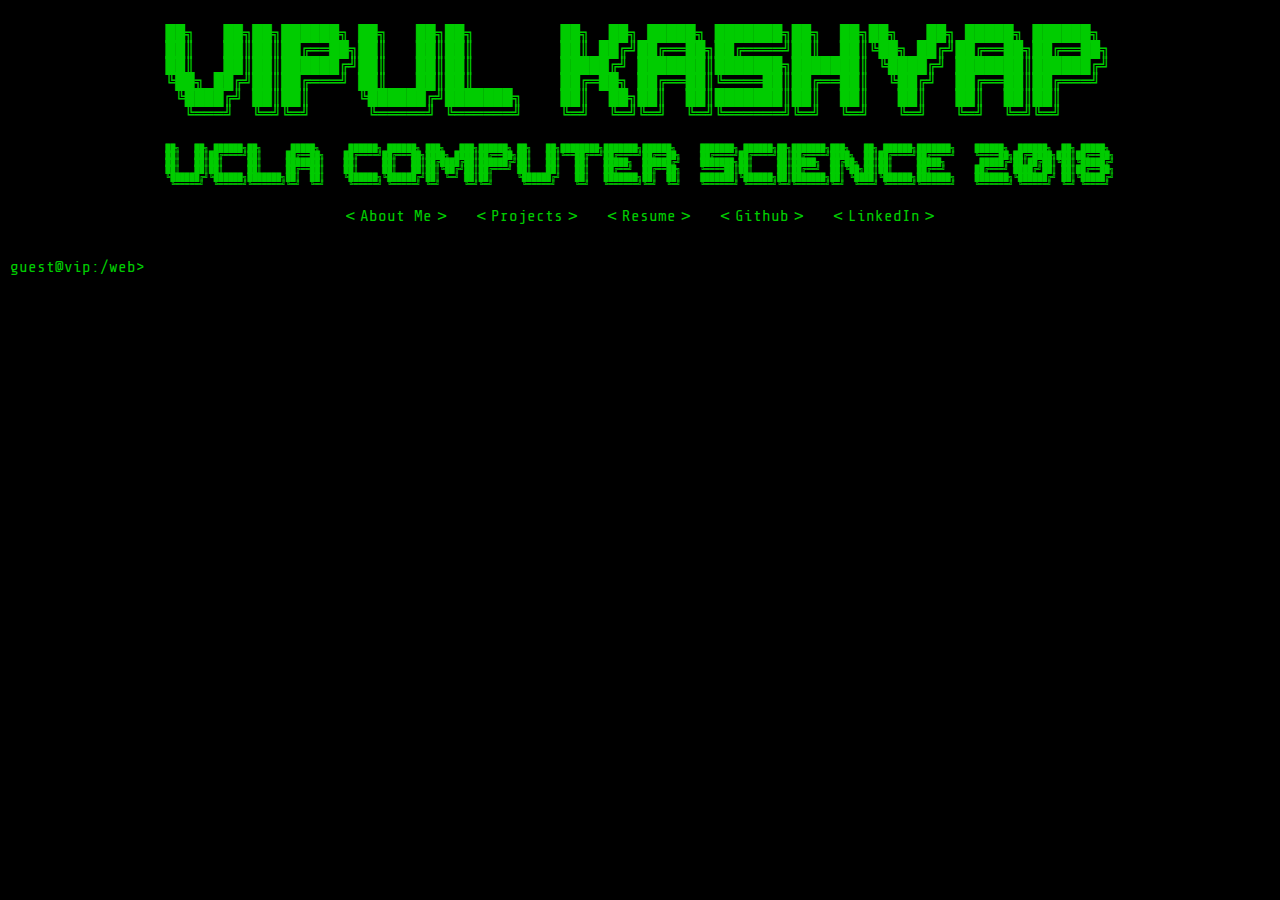
==== index.html @ fe6cc492 "Initial Commit" ====
<!DOCTYPE html>

<html lang="en">

  <head>
    <meta http-equiv="Content-Type" content="text/html; charset=utf-8">
    <tag autocomplete="off" autocorrect="off" autocapitalize="off" spellcheck="false"/>
    <link href='https://fonts.googleapis.com/css?family=Share+Tech+Mono' rel='stylesheet' type='text/css'>
    <link rel="stylesheet" type="text/css" href="style.css">
    <script type="text/javascript" src="jquery-2.2.1.min.js"></script>
    <script type="text/javascript" src="terminal.js"></script>
    <title>( ⚆ _ ⚆ )</title>
  </head>

  <body>
    <div id="console">
      <div id="intro">
        <div id="intro-center">
          <div id="intro-name">
██╗   ██╗██╗██████╗ ██╗   ██╗██╗         ██╗  ██╗ █████╗ ███████╗██╗  ██╗██╗   ██╗ █████╗ ██████╗
██║   ██║██║██╔══██╗██║   ██║██║         ██║ ██╔╝██╔══██╗██╔════╝██║  ██║╚██╗ ██╔╝██╔══██╗██╔══██╗
██║   ██║██║██████╔╝██║   ██║██║         █████╔╝ ███████║███████╗███████║ ╚████╔╝ ███████║██████╔╝
╚██╗ ██╔╝██║██╔═══╝ ██║   ██║██║         ██╔═██╗ ██╔══██║╚════██║██╔══██║  ╚██╔╝  ██╔══██║██╔═══╝
 ╚████╔╝ ██║██║     ╚██████╔╝███████╗    ██║  ██╗██║  ██║███████║██║  ██║   ██║   ██║  ██║██║
  ╚═══╝  ╚═╝╚═╝      ╚═════╝ ╚══════╝    ╚═╝  ╚═╝╚═╝  ╚═╝╚══════╝╚═╝  ╚═╝   ╚═╝   ╚═╝  ╚═╝╚═╝
          </div>
          <div id="intro-ucla">
██╗   ██╗ ██████╗██╗      █████╗      ██████╗ ██████╗ ███╗   ███╗██████╗ ██╗   ██╗████████╗███████╗██████╗     ███████╗ ██████╗██╗███████╗███╗   ██╗ ██████╗███████╗    ██████╗  ██████╗  ██╗ █████╗
██║   ██║██╔════╝██║     ██╔══██╗    ██╔════╝██╔═══██╗████╗ ████║██╔══██╗██║   ██║╚══██╔══╝██╔════╝██╔══██╗    ██╔════╝██╔════╝██║██╔════╝████╗  ██║██╔════╝██╔════╝    ╚════██╗██╔═████╗███║██╔══██╗
██║   ██║██║     ██║     ███████║    ██║     ██║   ██║██╔████╔██║██████╔╝██║   ██║   ██║   █████╗  ██████╔╝    ███████╗██║     ██║█████╗  ██╔██╗ ██║██║     █████╗       █████╔╝██║██╔██║╚██║╚█████╔╝
██║   ██║██║     ██║     ██╔══██║    ██║     ██║   ██║██║╚██╔╝██║██╔═══╝ ██║   ██║   ██║   ██╔══╝  ██╔══██╗    ╚════██║██║     ██║██╔══╝  ██║╚██╗██║██║     ██╔══╝      ██╔═══╝ ████╔╝██║ ██║██╔══██╗
╚██████╔╝╚██████╗███████╗██║  ██║    ╚██████╗╚██████╔╝██║ ╚═╝ ██║██║     ╚██████╔╝   ██║   ███████╗██║  ██║    ███████║╚██████╗██║███████╗██║ ╚████║╚██████╗███████╗    ███████╗╚██████╔╝ ██║╚█████╔╝
 ╚═════╝  ╚═════╝╚══════╝╚═╝  ╚═╝     ╚═════╝ ╚═════╝ ╚═╝     ╚═╝╚═╝      ╚═════╝    ╚═╝   ╚══════╝╚═╝  ╚═╝    ╚══════╝ ╚═════╝╚═╝╚══════╝╚═╝  ╚═══╝ ╚═════╝╚══════╝    ╚══════╝ ╚═════╝  ╚═╝ ╚════╝
          </div>
          <div id="intro-links">
            <span class="link">
              &lt;<a href="javascript:typeAndRunCmd('cat about_me.txt');">About Me</a>&gt;
            </span>
            <span class="link">
              &lt;<a href="javascript:typeAndRunCmd('cd Projects\nls');">Projects</a>&gt;
            </span>
            <span class="link">
              &lt;<a href="javascript:typeAndRunCmd('cat resume.pdf');">Resume</a>&gt;
            </span>
            <span class="link">
              &lt;<a href="javascript:typeAndRunCmd('go https://github.com/VipulKashyap/');">Github</a>&gt;
            </span>
            <span class="link">
              &lt;<a href="javascript:typeAndRunCmd('go https://www.linkedin.com/in/kashyapvipul');">LinkedIn</a>&gt;
            </span>
          </div>
        </div>
      </div>
      <div id="old-console-io">
      </div>
      <br>
      <div id="user-id"></div>
      <div contenteditable=true id="curr-input-line"></div>
    </div>
  </body>

</html>
---- style.css ----
* {
  margin: 0;
  padding: 0;
  color: #00CC00;
}

html {
  padding: 0.6em;
  background-color: black;
  font-family: 'Share Tech Mono', monospace;
}

#intro {
  font-family: monospace, 'Share Tech Mono';
  margin: 0 auto;
  text-align: center;
}

#intro-center {
  display: inline-block;
  text-align: justify;
}

#intro-name {
  white-space: pre;
  font-size: 1.0em;
  line-height: 1.0em;
}

#intro-links {
  font-size: 1em;
  line-height: 1.4em;
  text-align: center;
  padding: 10px;
}

#intro-links a {
  font-family: 'Share Tech Mono', monospace;
  text-decoration: none;
  margin: 0 5px;
}

.link {
  margin: 0 10px;
}

#intro-ucla {
  white-space: pre;
  font-size: 0.5em;
  line-height: 0.9em;
}

#console {
  font-family: 'Share Tech Mono', monospace;
  width: 100%;
  height: 100%;
  color: inherit;
  background-color: inherit;
  border: none;
}

#old-console-io, #curr-input-line, #user-id {
  font-size: 1em;
  line-height: 1.4em;
  display: inline-block;
}

#old-console-io {
  max-height: 100vh;
}

#curr-input-line {
  background-color: inherit;
  color: inherit;
  font-size: inherit;
  font-family: inherit;

  outline: none;
  border: none;

  /* Hack for chrome bug */
  padding-right: 0.1px;
}

::-webkit-scrollbar {
    display: none;
}
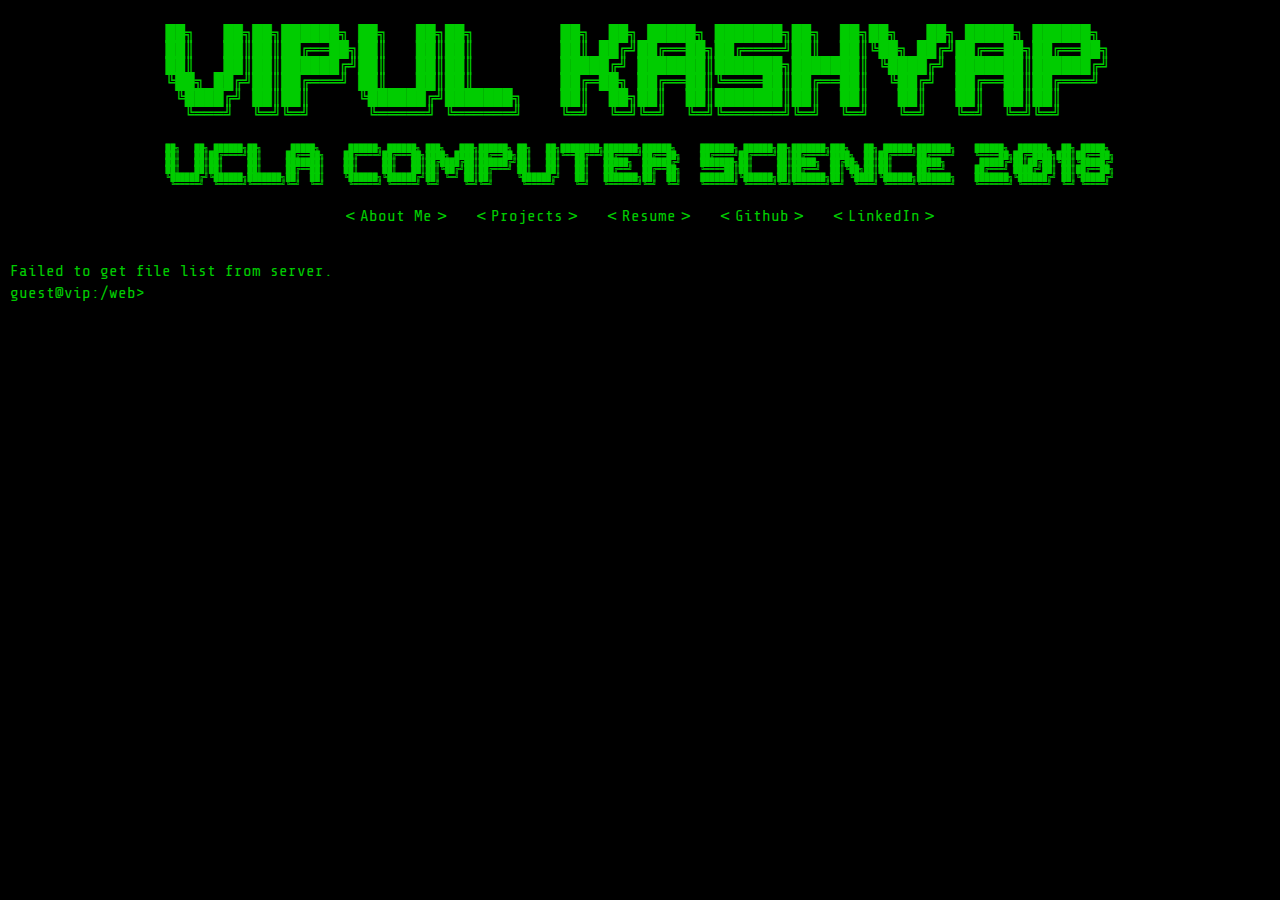
==== commit b976dfda: "More command implementations. FS working. Performance enhancements." ====
--- a/index.html
+++ b/index.html
@@ -9,6 +9,7 @@
     <link rel="stylesheet" type="text/css" href="style.css">
     <script type="text/javascript" src="jquery-2.2.1.min.js"></script>
     <script type="text/javascript" src="terminal.js"></script>
+    <script type="text/javascript" src="cmds.js"></script>
     <title>( ⚆ _ ⚆ )</title>
   </head>
 
@@ -51,10 +52,9 @@
           </div>
         </div>
       </div>
-      <div id="old-console-io">
-      </div>
+      <div id="old-console-io">&nbsp;</div>
       <br>
-      <div id="user-id"></div>
+      <div id="input-starter"></div>
       <div contenteditable=true id="curr-input-line"></div>
     </div>
   </body>
--- a/style.css
+++ b/style.css
@@ -8,6 +8,27 @@
   padding: 0.6em;
   background-color: black;
   font-family: 'Share Tech Mono', monospace;
+}
+
+table {
+  display: inline-block;
+  font-size: 1.0em;
+  line-height: 1.0em;
+  margin-bottom: -0.2em;
+}
+
+td {
+  width: 13em;
+}
+
+td:hover {
+  text-decoration: underline;
+}
+
+.console-list {
+  -webkit-columns: 4 13em; /* Chrome, Safari, Opera */
+  -moz-columns: 4 13em; /* Firefox */
+  columns: 4 13em;
 }
 
 #intro {
@@ -59,7 +80,7 @@
   border: none;
 }
 
-#old-console-io, #curr-input-line, #user-id {
+#old-console-io, #curr-input-line, #input-starter {
   font-size: 1em;
   line-height: 1.4em;
   display: inline-block;
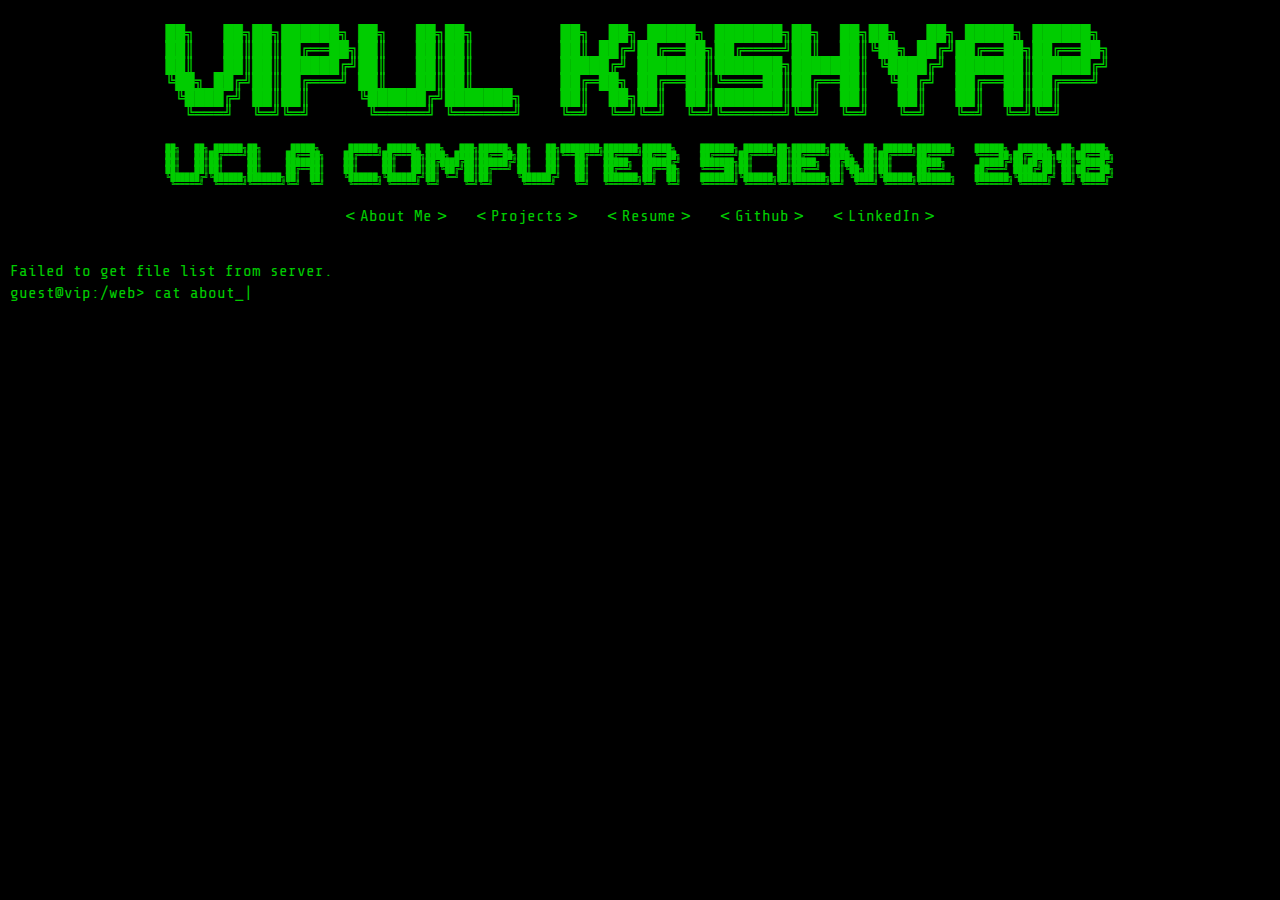
==== commit 75bc75b6: "Code cleaned up" ====
--- a/index.html
+++ b/index.html
@@ -6,10 +6,10 @@
     <meta http-equiv="Content-Type" content="text/html; charset=utf-8">
     <tag autocomplete="off" autocorrect="off" autocapitalize="off" spellcheck="false"/>
     <link href='https://fonts.googleapis.com/css?family=Share+Tech+Mono' rel='stylesheet' type='text/css'>
-    <link rel="stylesheet" type="text/css" href="style.css">
-    <script type="text/javascript" src="jquery-2.2.1.min.js"></script>
-    <script type="text/javascript" src="terminal.js"></script>
-    <script type="text/javascript" src="cmds.js"></script>
+    <link rel="stylesheet" type="text/css" href="css/style.css">
+    <script type="text/javascript" src="js/jquery-2.2.1.min.js"></script>
+    <script type="text/javascript" src="js/console.js"></script>
+    <script type="text/javascript" src="js/console-init.js"></script>
     <title>( ⚆ _ ⚆ )</title>
   </head>
 
@@ -34,20 +34,20 @@
  ╚═════╝  ╚═════╝╚══════╝╚═╝  ╚═╝     ╚═════╝ ╚═════╝ ╚═╝     ╚═╝╚═╝      ╚═════╝    ╚═╝   ╚══════╝╚═╝  ╚═╝    ╚══════╝ ╚═════╝╚═╝╚══════╝╚═╝  ╚═══╝ ╚═════╝╚══════╝    ╚══════╝ ╚═════╝  ╚═╝ ╚════╝
           </div>
           <div id="intro-links">
-            <span class="link">
-              &lt;<a href="javascript:typeAndRunCmd('cat about_me.txt');">About Me</a>&gt;
+            <span class="link" id="about-me-link">
+              &lt;<a>About Me</a>&gt;
             </span>
-            <span class="link">
-              &lt;<a href="javascript:typeAndRunCmd('cd Projects\nls');">Projects</a>&gt;
+            <span class="link" id="projects-link">
+              &lt;<a>Projects</a>&gt;
             </span>
-            <span class="link">
-              &lt;<a href="javascript:typeAndRunCmd('cat resume.pdf');">Resume</a>&gt;
+              <span class="link" id="resume-link">
+              &lt;<a>Resume</a>&gt;
             </span>
-            <span class="link">
-              &lt;<a href="javascript:typeAndRunCmd('go https://github.com/VipulKashyap/');">Github</a>&gt;
+            <span class="link" id="github-link">
+              &lt;<a>Github</a>&gt;
             </span>
-            <span class="link">
-              &lt;<a href="javascript:typeAndRunCmd('go https://www.linkedin.com/in/kashyapvipul');">LinkedIn</a>&gt;
+            <span class="link" id="linkedin-link">
+              &lt;<a>LinkedIn</a>&gt;
             </span>
           </div>
         </div>
--- a/css/style.css
+++ b/css/style.css
@@ -0,0 +1,113 @@
+* {
+  margin: 0;
+  padding: 0;
+  color: #00CC00;
+}
+
+html {
+  padding: 0.6em;
+  background-color: black;
+  font-family: 'Share Tech Mono', monospace;
+}
+
+table {
+  display: inline-block;
+  font-size: 1em;
+  line-height: 1.4em;
+  margin-bottom: -0.4em;
+}
+
+td {
+  width: 13em;
+}
+
+.console-link:hover {
+  text-decoration: underline;
+}
+
+.console-list {
+  -webkit-columns: 4 13em; /* Chrome, Safari, Opera */
+  -moz-columns: 4 13em; /* Firefox */
+  columns: 4 13em;
+}
+
+#intro {
+  font-family: monospace, 'Share Tech Mono';
+  margin: 0 auto;
+  text-align: center;
+}
+
+#intro-center {
+  display: inline-block;
+  text-align: justify;
+}
+
+#intro-name {
+  white-space: pre;
+  font-size: 1.0em;
+  line-height: 1.0em;
+}
+
+#intro-links {
+  font-size: 1em;
+  line-height: 1.4em;
+  text-align: center;
+  padding: 10px;
+}
+
+.cmd-output {
+  font-family: 'Share Tech Mono', monospace;
+}
+
+#intro-links a {
+  font-family: 'Share Tech Mono', monospace;
+  text-decoration: none;
+  margin: 0 5px;
+}
+
+.link {
+  cursor: pointer;
+  margin: 0 10px;
+}
+
+#intro-ucla {
+  white-space: pre;
+  font-size: 0.5em;
+  line-height: 0.9em;
+}
+
+#console {
+  font-family: 'Share Tech Mono', monospace;
+  width: 100%;
+  height: 100%;
+  color: inherit;
+  background-color: inherit;
+  border: none;
+}
+
+#old-console-io, #curr-input-line, #input-starter {
+  font-size: 1em;
+  line-height: 1.4em;
+  display: inline-block;
+}
+
+#old-console-io {
+  max-height: 100vh;
+}
+
+#curr-input-line {
+  background-color: inherit;
+  color: inherit;
+  font-size: inherit;
+  font-family: inherit;
+
+  outline: none;
+  border: none;
+
+  /* Hack for chrome bug */
+  padding-right: 0.1px;
+}
+
+::-webkit-scrollbar {
+    display: none;
+}
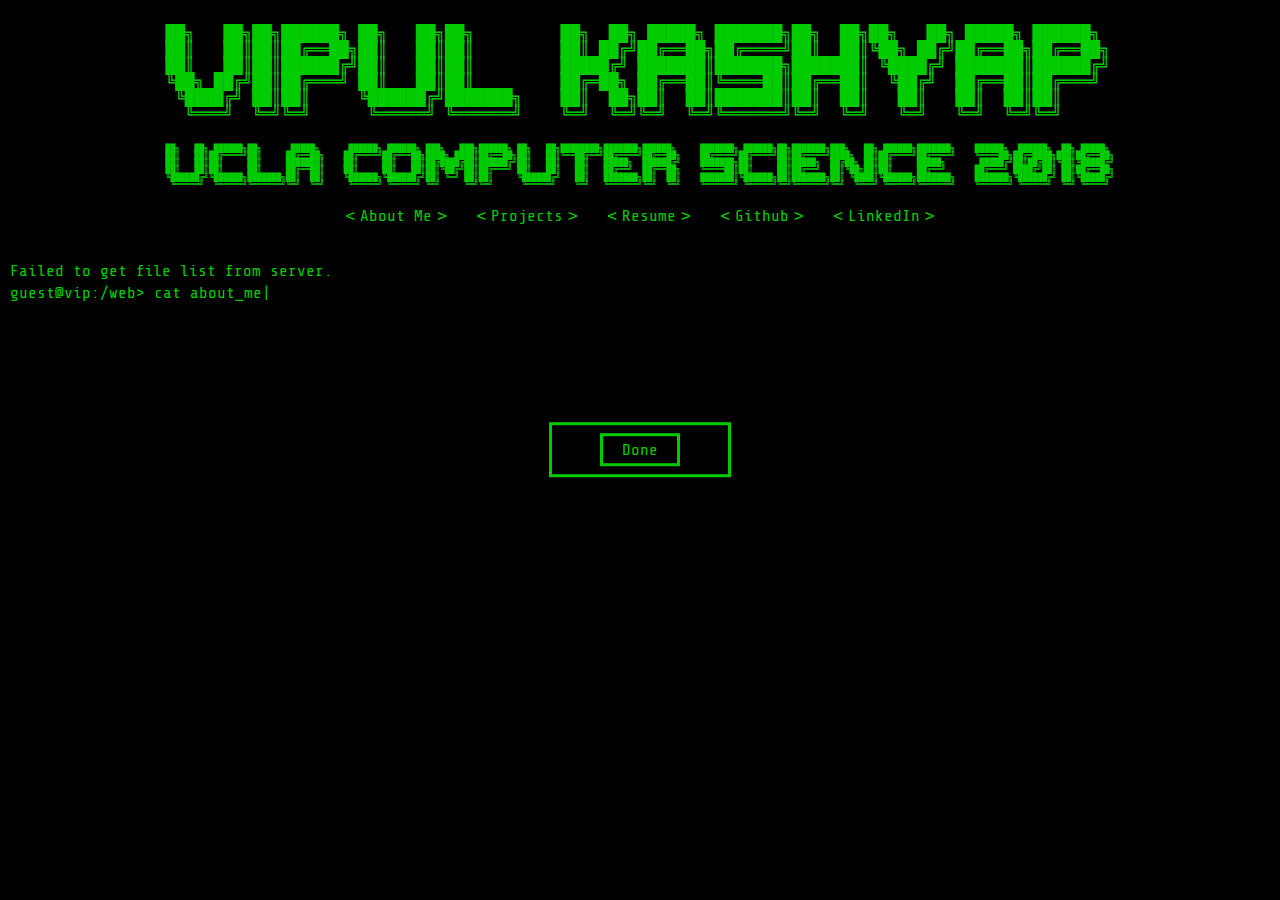
==== commit 8af5f437: "Added color data" ====
--- a/index.html
+++ b/index.html
@@ -15,6 +15,11 @@
 
   <body>
     <div id="console">
+      <div id="modal-view">
+        <div id="modal-html">
+        </div>
+        <button id="modal-done-button">Done</button>
+      </div>
       <div id="intro">
         <div id="intro-center">
           <div id="intro-name">
--- a/css/style.css
+++ b/css/style.css
@@ -1,3 +1,27 @@
+/*
+Colors
+    #000000 black
+    #990000 red
+    #00a600 dull green
+    #999900 yellow
+    #0000b2 blues
+    #b200b2 dark-magenta
+    #00a6b2 sea blue
+    #bfbfbf light-gray
+    #666666 darker-gray
+    #e50000 bright red
+    #00d900 text green
+    #e5e500 banana yellow
+    #0000ff neon bruin blue
+    #e500e5 light-magenta
+    #00e5e5 light sea blue
+    #e5e5e5 lighter gray
+    
+    background_color = "#000000"
+    cursor_color = "#23ff18"
+    foreground_color = "#00ff00"
+*/
+
 * {
   margin: 0;
   padding: 0;
@@ -19,6 +43,37 @@
 
 td {
   width: 13em;
+  vertical-align: top;
+}
+
+#modal-view {
+  text-align: center;
+  position: fixed;
+  z-index: 9999;
+  margin-left: auto;
+  margin-right: auto;
+  background-color: black;
+  border: solid #00CC00;
+  min-width: 10em;
+  padding: 0.5em;
+  left: 50%;
+  top: 50%;
+  transform: translate(-50%, -50%);
+  margin: auto;
+  margin-top: -0.01em;
+}
+
+#modal-done-button {
+  padding: 0.3em;
+  min-width: 5em;
+  background: black;
+  border: solid #00CC00;
+  font: inherit;
+}
+
+#modal-done-button:hover {
+  background-color: #00CC00;
+  color: black;
 }
 
 .console-link:hover {
@@ -29,6 +84,14 @@
   -webkit-columns: 4 13em; /* Chrome, Safari, Opera */
   -moz-columns: 4 13em; /* Firefox */
   columns: 4 13em;
+}
+
+.console-link .file {
+  color
+}
+
+.console-link .folder {
+
 }
 
 #intro {
@@ -57,6 +120,8 @@
 
 .cmd-output {
   font-family: 'Share Tech Mono', monospace;
+  white-space: pre;
+  display: inline-block;
 }
 
 #intro-links a {
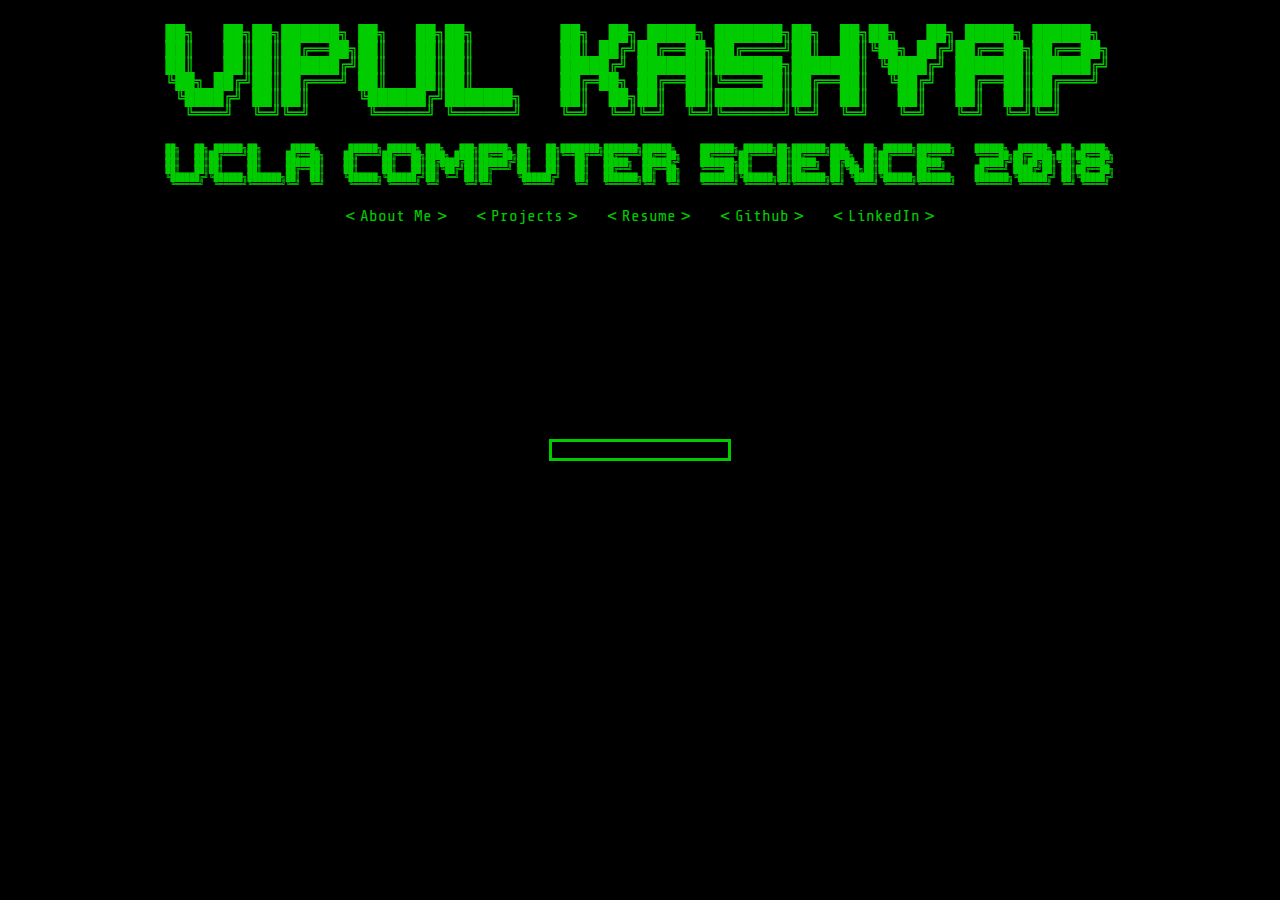
==== commit 624ff522: "No longer dependent on jQuery" ====
--- a/index.html
+++ b/index.html
@@ -4,10 +4,8 @@
 
   <head>
     <meta http-equiv="Content-Type" content="text/html; charset=utf-8">
-    <tag autocomplete="off" autocorrect="off" autocapitalize="off" spellcheck="false"/>
     <link href='https://fonts.googleapis.com/css?family=Share+Tech+Mono' rel='stylesheet' type='text/css'>
     <link rel="stylesheet" type="text/css" href="css/style.css">
-    <script type="text/javascript" src="js/jquery-2.2.1.min.js"></script>
     <script type="text/javascript" src="js/console.js"></script>
     <script type="text/javascript" src="js/console-init.js"></script>
     <title>( ⚆ _ ⚆ )</title>
@@ -18,7 +16,6 @@
       <div id="modal-view">
         <div id="modal-html">
         </div>
-        <button id="modal-done-button">Done</button>
       </div>
       <div id="intro">
         <div id="intro-center">
@@ -60,7 +57,7 @@
       <div id="old-console-io">&nbsp;</div>
       <br>
       <div id="input-starter"></div>
-      <div contenteditable=true id="curr-input-line"></div>
+      <div spellcheck="false" contenteditable=true id="curr-input-line"></div>
     </div>
   </body>
 
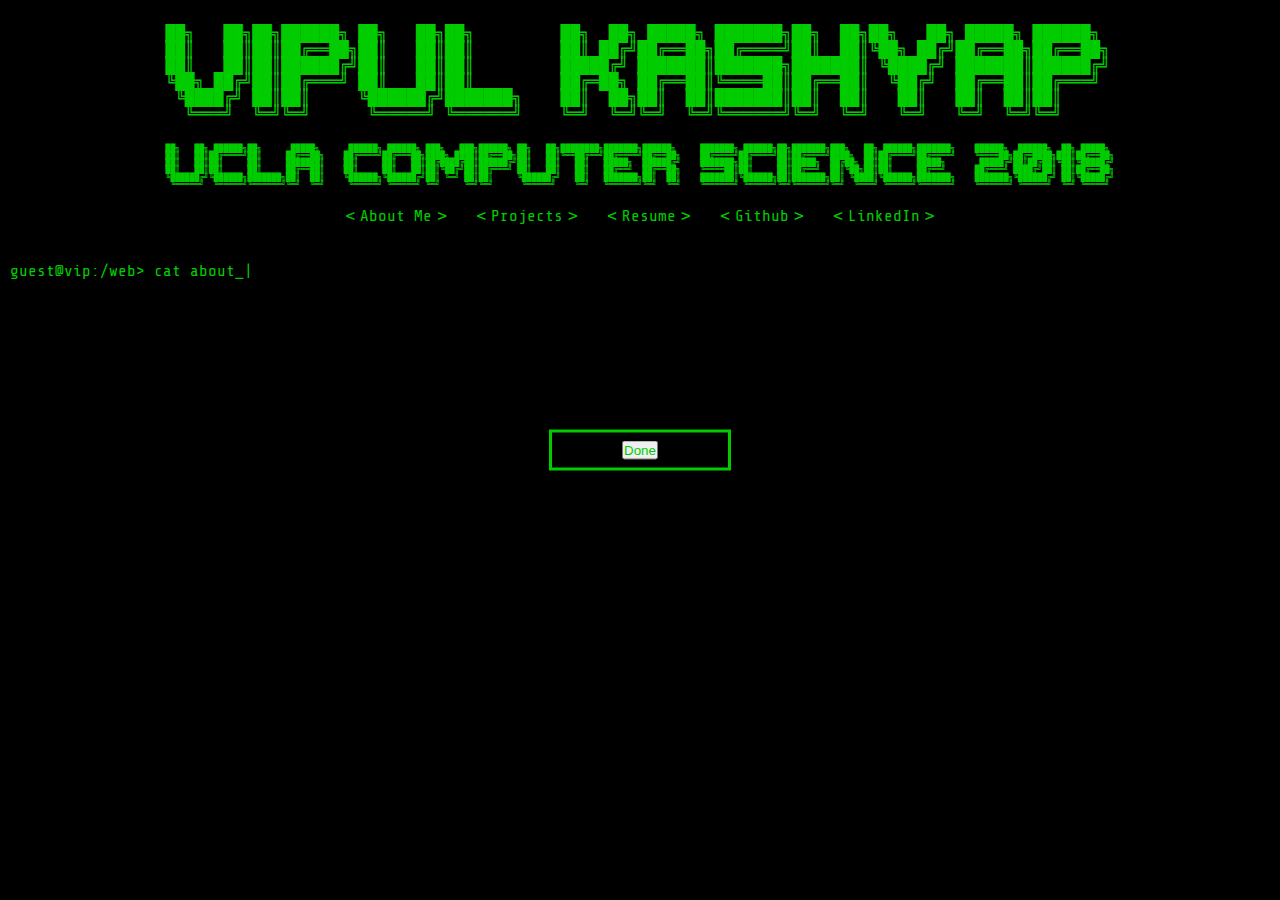
==== commit b7add31e: "No longer relying on GitHub API" ====
--- a/index.html
+++ b/index.html
@@ -6,6 +6,7 @@
     <meta http-equiv="Content-Type" content="text/html; charset=utf-8">
     <link href='https://fonts.googleapis.com/css?family=Share+Tech+Mono' rel='stylesheet' type='text/css'>
     <link rel="stylesheet" type="text/css" href="css/style.css">
+    <script type="text/javascript" src="js/files.js"></script>
     <script type="text/javascript" src="js/console.js"></script>
     <script type="text/javascript" src="js/console-init.js"></script>
     <title>( ⚆ _ ⚆ )</title>
